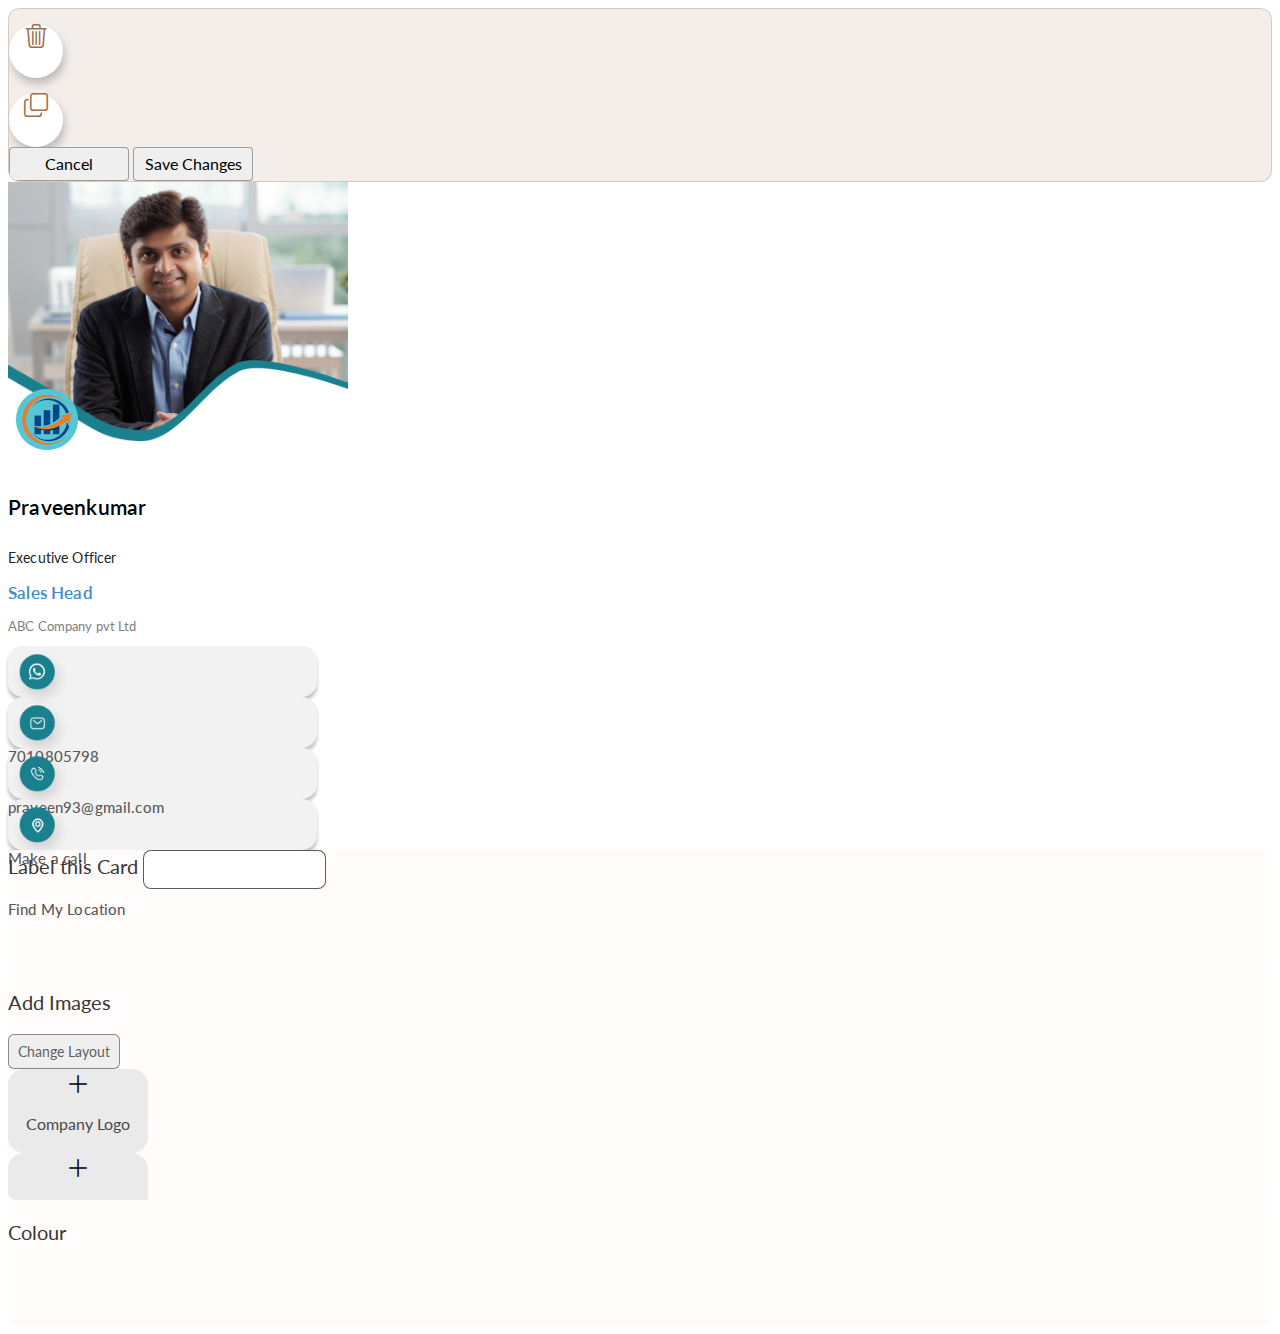
==== edit_card.html @ 715578a9 "edit-start" ====
<!DOCTYPE html>
<html lang="en">
<head>
    <meta charset="UTF-8">
    <meta name="viewport" content="width=device-width, initial-scale=1.0">
    <title>Edit Card</title>
    <link href="https://cdn.jsdelivr.net/npm/bootstrap@5.0.2/dist/css/bootstrap.min.css" rel="stylesheet" integrity="sha384-EVSTQN3/azprG1Anm3QDgpJLIm9Nao0Yz1ztcQTwFspd3yD65VohhpuuCOmLASjC" crossorigin="anonymous">
    <script src="https://cdn.jsdelivr.net/npm/bootstrap@5.0.2/dist/js/bootstrap.bundle.min.js" integrity="sha384-MrcW6ZMFYlzcLA8Nl+NtUVF0sA7MsXsP1UyJoMp4YLEuNSfAP+JcXn/tWtIaxVXM" crossorigin="anonymous"></script>
    <script src="https://cdn.jsdelivr.net/npm/@popperjs/core@2.9.2/dist/umd/popper.min.js" integrity="sha384-IQsoLXl5PILFhosVNubq5LC7Qb9DXgDA9i+tQ8Zj3iwWAwPtgFTxbJ8NT4GN1R8p" crossorigin="anonymous"></script>
    <script src="https://cdn.jsdelivr.net/npm/bootstrap@5.0.2/dist/js/bootstrap.min.js" integrity="sha384-cVKIPhGWiC2Al4u+LWgxfKTRIcfu0JTxR+EQDz/bgldoEyl4H0zUF0QKbrJ0EcQF" crossorigin="anonymous"></script>
    <link rel="stylesheet" href="https://cdn.jsdelivr.net/npm/bootstrap-icons@1.11.1/font/bootstrap-icons.css">
    <link rel="stylesheet" href="https://fonts.googleapis.com/css2?family=Lato:wght@400&display=swap" />
    <link rel="stylesheet" href="edit_card.css">
</head>
<body>
    <div class="container">
        <div class="row justify-content-center mt-5 mx-auto" id="edit-head">
            <div class="col-xs-12 col-sm-12 col-md-6 col-lg-6">
                <div class="row justify-content-center">
                    <div id="icon-back" class="mt-1">
                        <i class="bi bi-trash3" id="head-icon"></i>
                    </div>
                    <div id="icon-back" class="ms-4 mt-1">
                        <i class="bi bi-copy"  id="head-icon"></i>
                    </div>
                </div>
            </div>
            <div class="col-xs-12 col-sm-12 col-md-6 col-lg-6">
                <div class="my-3 text-end ">
                    <button id="head-btn" class="me-lg-3 me-md-3 me-5 ">Cancel</button>
                    <button id="head-btn" class="me-lg-5 me-md-5 me-3">Save Changes</button>
                </div>
            </div>
        </div>
        <div class="row justify-content-center mt-5">
            <div class="col-xs-12 col-sm-12 col-md-6 col-lg-5 mb-5 text-start" style="width: 360px;">
                <div id="photo-back">
                    <img src="edit-card-img/photo.png" alt="photo" style="margin-bottom: 5%; width: 340px;">
                </div>
                <div class="">
                    <img src="edit-card-img/logo.png" alt="logo" class="float-end" style="margin-top: -17%;"> 
                    <h4>Praveenkumar</h4>
                        <p id="work">Executive Officer</p>
                        <p id="sale">Sales Head</p>
                        <p id="company">ABC Company pvt Ltd</p>
                </div>
                <div class="row justify-content-center">
                    <div id="contact" class="d-flex">
                        <img src="edit-card-img/whatsapp.png" alt="cell" id="contact-icon">
                        <p id="contact-text">7010805798</p>
                    </div>
                    <div id="contact" class="d-flex mt-3">
                        <img src="edit-card-img/mail.png" alt="cell" id="contact-icon">
                        <p id="contact-text">praveen93@gmail.com</p>
                    </div>
                    <div id="contact" class="d-flex mt-3">
                        <img src="edit-card-img/call.png" alt="cell" id="contact-icon">
                        <p id="contact-text">Make a call</p>
                    </div>
                    <div id="contact" class="d-flex mt-3">
                        <img src="edit-card-img/location.png" alt="cell" id="contact-icon">
                        <p id="contact-text">Find My Location</p>
                    </div>
                </div>
                
            </div>
            <div class="col-xs-12 col-sm-12 col-md-6 col-lg-7">
                <div class="row ms-xl-2 ms-lg-5 ms-md-2 ms-0" id="label-card">
                    <form action="">
                        <label for="name" class="form-label mt-2">Label this Card</label>
                        <input type="text" class="form-control">
                    </form>
                </div>
                <div class="row ms-xl-2 ms-lg-5 ms-md-2 ms-0 mt-3" id="img-card">
                   <div class="col mt-2">
                        <p id="img-head">Add Images</p>
                   </div>
                   <div class="col text-end me-3 mt-2">
                        <button id="change-btn">Change Layout</button>
                   </div>
                   <div class="row justify-content-around ">
                        <div class="col-xs-12 col-sm-12 col-md-2 col-lg-3" id="change-img">
                            <i class="bi bi-plus-lg"></i>
                            <p id="change-img-head">Company Logo</p>
                        </div>
                        <div class="col-xs-12 col-sm-12 col-md-2 col-lg-3" id="change-img">
                            <i class="bi bi-plus-lg"></i>
                            <p id="change-img-head">Company Logo</p>
                        </div>
                        <div class="col-xs-12 col-sm-12 col-md-2 col-lg-3" id="change-img">
                            <i class="bi bi-plus-lg"></i>
                            <p id="change-img-head">Company Logo</p>
                        </div>
                   </div>
                </div>
                <div class="row ms-xl-2 ms-lg-5 ms-md-2 ms-0 mt-3" id="color-box">
                    <p id="img-head" class="mt-2">Colour</p>
                </div>
            </div>
        </div>
    </div>
</body>
</html>
---- edit_card.css ----
#edit-head
{
    border-radius: 12px;
    background-color: #f4eeeb;
    border: 0.4px solid rgba(157, 111, 78, 0.3);
    box-sizing: border-box;
    width: 100%;
    overflow: hidden;
    font-size: 16px;
    color: #000;
    font-family: Lato;
}
#head-icon
{
    overflow: hidden;
    color: #9D6F4E;
    display: grid;
    font-size: 24px;
    margin-top: 15px;
}
#icon-back
{
    border-radius: 50%;
    background-color: #fff;
    box-shadow: 2px 6px 8px rgba(0, 0, 0, 0.22);
    width: 54px;
    height: 54px;
    text-align: center;
    
}
#head-btn
{
    border-radius: 4px;
    border: 0.3px solid rgba(148, 148, 148, 0.9);
    box-sizing: border-box;
    width: 120px;
    height: 34.3px;
    /* padding: 10px; */
    font-size: 16px;
    line-height: 18px;
    font-family: Lato;
    color: #000;
}
#head-btn:hover
{
    font-family: Lato;
    color: #fff;
    background-color: #9d6f4e;
}
#photo-back
{
    background-image: url("edit-card-img/ceo-back.png");
    background-position:center;
    background-repeat: no-repeat;
    background-size: cover;
    overflow: hidden;
    width: 340px;
    height: 260px;
}
h4
{
    font-size: 20.78px;
    letter-spacing: 0.01em;
    line-height: 32.11px;
    font-weight: 600;
    font-family: Lato;
    color: #000;
}
#work
{
    font-size: 14px;
    letter-spacing: 0.01em;
    line-height: 16px;
    font-family: Lato;
    color: #232323;
}
#sale
{
    font-size: 17px;
    letter-spacing: 0.01em;
    line-height: 19px;
    font-weight: 600;
    font-family: Lato;
    color: #418ace;
}
#company
{
    font-size: 13px;
    letter-spacing: 0.01em;
    line-height: 14px;
    font-family: Lato;
    color: #808080;
}
#contact
{
    border-radius: 15.11px;
    background-color: #f2f2f2;
    box-shadow: 0px 3.777777671813965px 3.78px rgba(0, 0, 0, 0.25);
    width: 309px;
    height: 51px;
}
#contact-icon
{
    width: 65px;
    height: 65px;
}
#contact-text
{
    font-size: 15.11px;
    letter-spacing: 0.01em;
    line-height: 50.67px;
    font-weight: 500;
    font-family: Lato;
    color: #5a5a5a;
}
#label-card
{
    border-radius: 8px;
    background-color: #fffcfb;
    height: 120px;
    overflow: hidden;
    font-size: 20px;
    color: #373737;
    font-family: Lato;
}
.form-label
{
    font-size: 20px;
    line-height: 24px;
    font-family: Lato;
    color: #373737;
    text-align: left;
}
.form-control
{
    border-radius: 8px;
    border: 0.6px solid rgba(73, 73, 73, 0.9);
    box-sizing: border-box;
    height: 38.6px;
}
#img-card
{
    border-radius: 8px;
    background-color: #fffcfb;
    height: 230px;
    overflow: hidden;
    font-size: 20px;
    color: #373737;
    font-family: Lato;
}
#img-head
{
    font-size: 20px;
    line-height: 24px;
    font-family: Lato;
    color: #373737;
    text-align: left;
}
#change-btn
{
    border-radius: 6px;
    border: 0.7px solid rgba(125, 125, 125, 0.9);
    box-sizing: border-box;
    width: 112px;
    height: 34.7px;
    font-size: 14px;
    line-height: 16px;
    font-family: Lato;
    color: #5f5f5f;
}
#change-img
{
    border-radius: 16px;
    background-color: #eaeaea;
    width: 140px;
    height: 84px;
    overflow: hidden;
    text-align: center;
    font-size: 24px;
    color: #000;
    font-family: Lato;
}
#change-img-head
{
    font-size: 16px;
    line-height: 19px;
    font-family: Lato;
    color: #494949;
}
#color-box
{
    border-radius: 12px;
    background-color: #fffcfb;
    height: 126px;
    overflow: hidden;
    text-align: left;
    font-size: 22px;
    color: #191919;
    font-family: Lato;
}
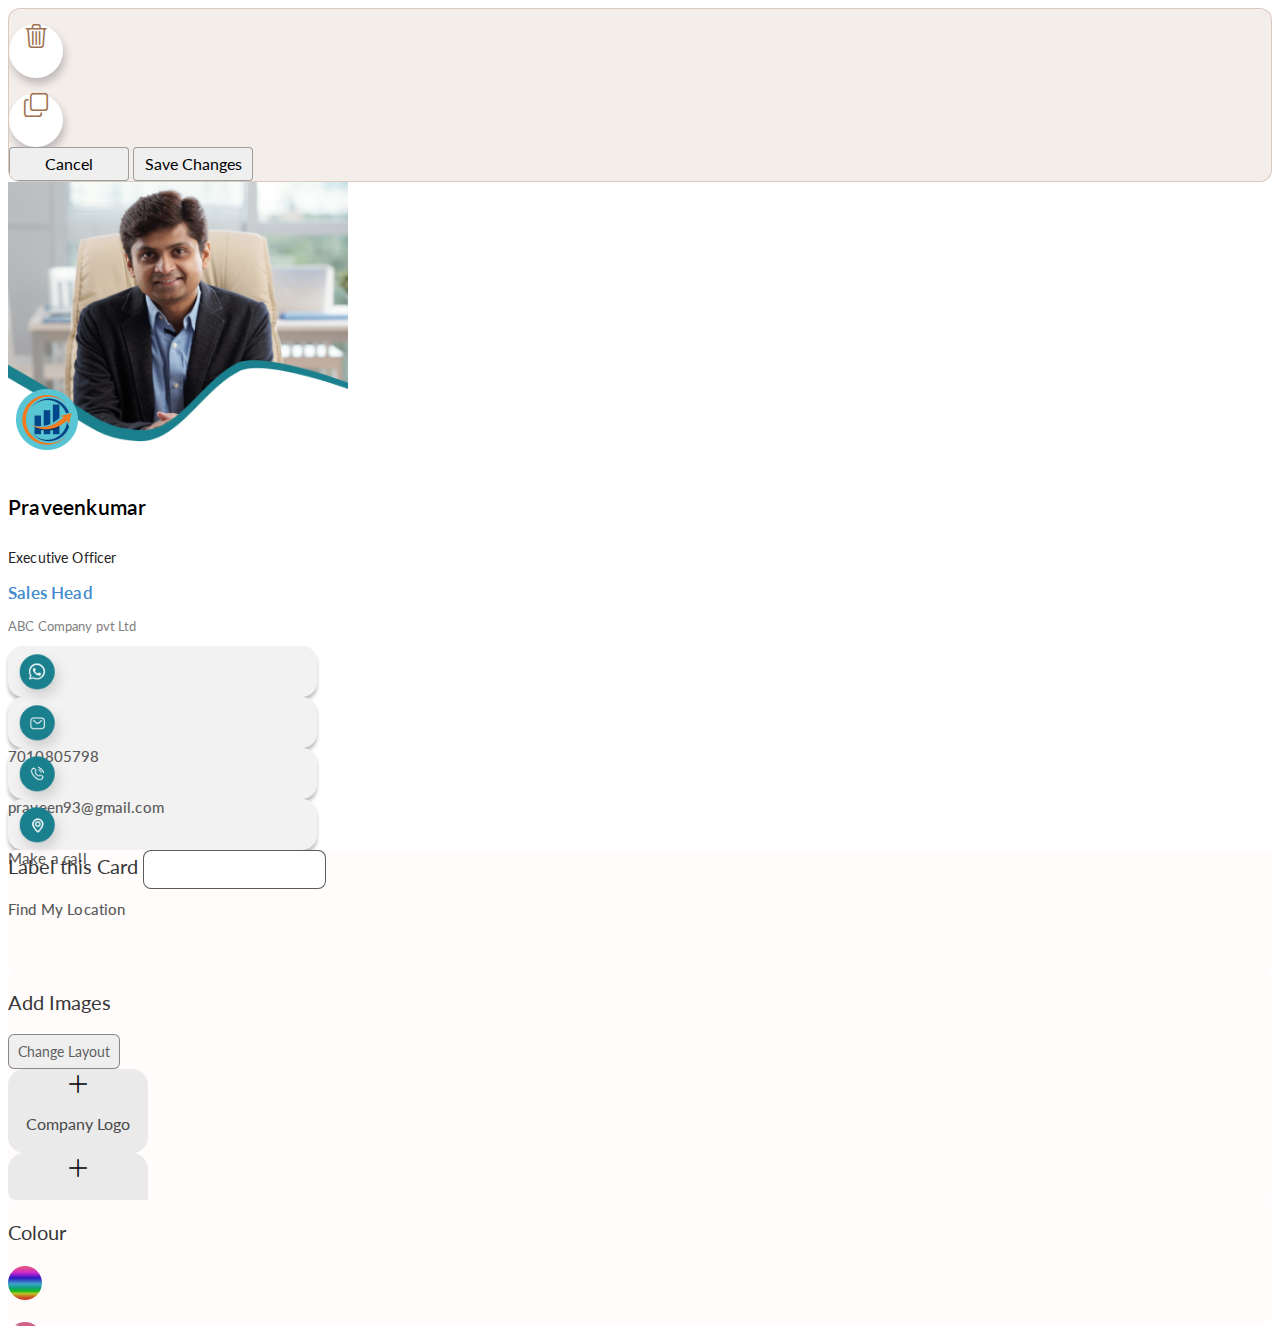
==== commit 391aa2b9: "color completed" ====
--- a/edit_card.html
+++ b/edit_card.html
@@ -93,8 +93,42 @@
                         </div>
                    </div>
                 </div>
-                <div class="row ms-xl-2 ms-lg-5 ms-md-2 ms-0 mt-3" id="color-box">
+                <div class="row justify-conter-center ms-xl-2 ms-lg-5 ms-md-2 ms-0 mt-3" id="color-box">
                     <p id="img-head" class="mt-2">Colour</p>
+                    <div class="col">
+                        <p id="color"></p>
+                    </div>
+                    <div class="col">
+                        <p id="colors" style="background-color: #d06189;"></p>
+                    </div>
+                    <div class="col">
+                        <p id="colors" style="background-color: #c42626;"></p>
+                    </div>
+                    <div class="col">
+                        <p id="colors" style="background-color: #9d6f4e;"></p>
+                    </div>
+                    <div class="col">
+                        <p id="colors" style="background-color: #c0962b;"></p>
+                    </div>
+                    <div class="col">
+                        <p id="colors" style="background-color: #32c22f;"></p>
+                    </div>
+                    <div class="col">
+                        <p id="colors" style="background-color: #1cc2c2;"></p>
+                    </div>
+                    <div class="col">
+                        <p id="colors" style="background-color: #418ace;"></p>
+                    </div>
+                    <div class="col">
+                        <p id="colors" style="background-color: #272dc0;"></p>
+                    </div>
+                    <div class="col">
+                        <p id="colors" style="background-color: #b440dd;"></p>
+                    </div>
+                    <div class="col">
+                        <p id="colors" style="background-color: #2b2b2b;"></p>
+                    </div>
+                    
                 </div>
             </div>
         </div>
--- a/edit_card.css
+++ b/edit_card.css
@@ -197,4 +197,17 @@
     font-size: 22px;
     color: #191919;
     font-family: Lato;
+}
+#color
+{
+    border-radius: 50%;
+    background: linear-gradient(180deg, #e45186 4.67%, rgba(209, 39, 202, 0.99) 19.24%, rgba(45, 20, 198, 0.99) 35.09%, rgba(48, 161, 196, 0.94) 53.07%, #0ba17d 64.13%, rgba(29, 186, 26, 0.99) 74.5%, rgba(189, 192, 28, 0.96) 81.06%, rgba(198, 46, 12, 0.89) 93.85%);
+    width: 34px;
+    height: 34px;
+}
+#colors
+{
+    border-radius: 50%;
+    width: 34px;
+    height: 34px;
 }